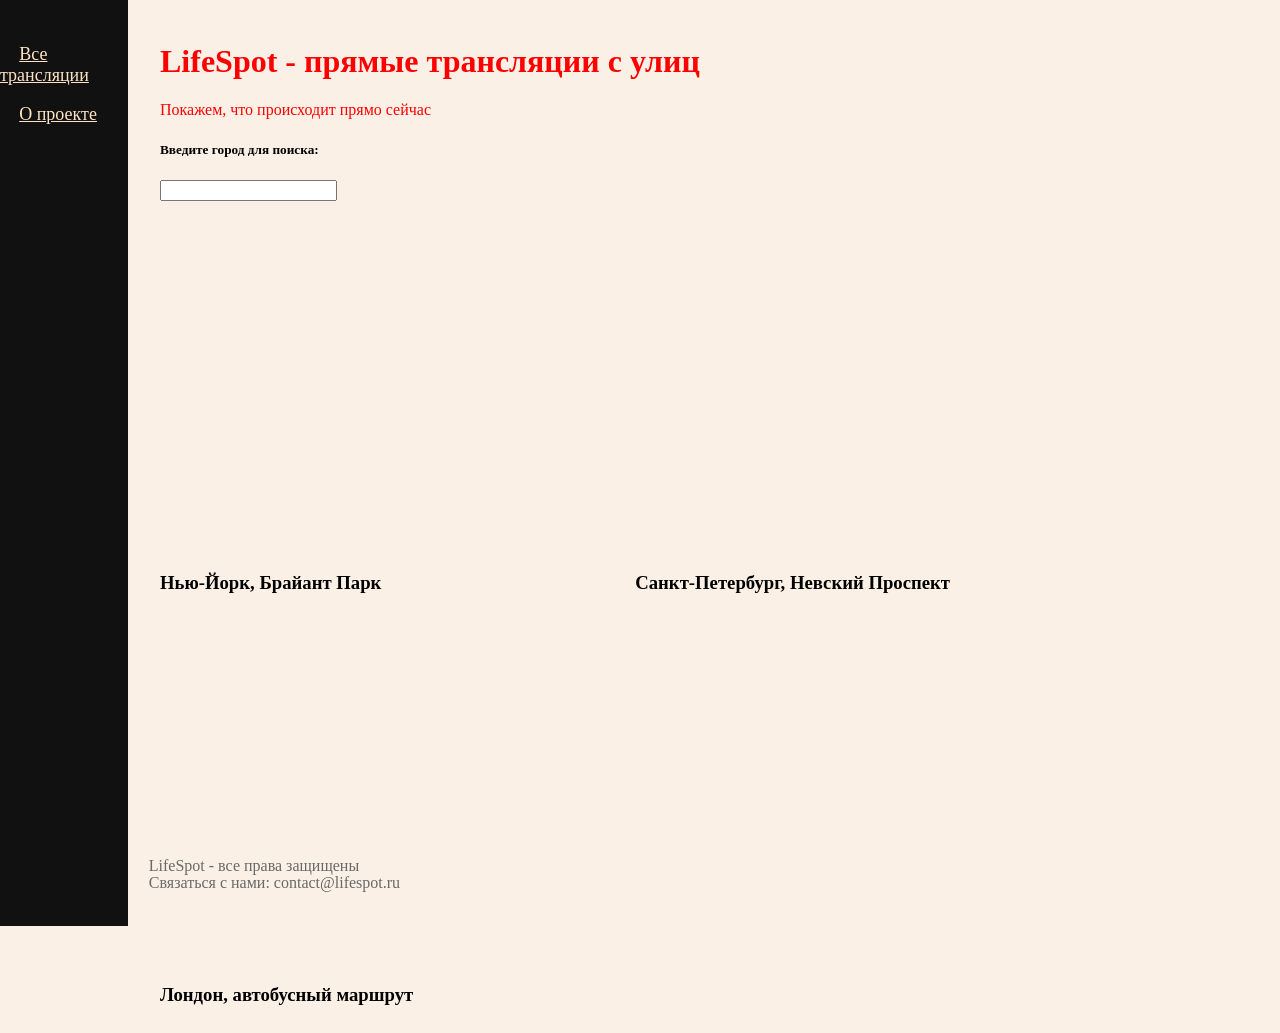
==== LifeSpot/Views/index.html @ 248f586a "done hw" ====
﻿<!DOCTYPE html>
<html lang="en">
<head>
    <meta charset="UTF-8">
    <title>LifeSpot</title>
    <!--Подключение стилей по относительному пути из внешнего файла-->
    <link href="../Static/CSS/index.css" rel="stylesheet" type="text/css" />
</head>
<body>

    <header id="header-index">
        <div class="bordered">
            <h1>LifeSpot - прямые  трансляции с улиц</h1>
            <p>Покажем, что происходит прямо сейчас</p>
        </div>
    </header>

    <aside id="sidebar">
        <div class="navbar">
            <p><a href="file:///D:/C%23%20Course/Download25/LifeSpot/Views/index.html">Все трансляции</></a> </p>
            <p><a href="file:///D:/C%23%20Course/Download25/LifeSpot/Views/index.html">О проекте</a></p>
        </div>
    </aside>

        <div class="input_container">
        <p><h5>Введите город для поиска:</h5></p>
            <!--<input style="text" size="10"/>-->   
            <input />
        </div>

        <div class="video-container">
            <iframe width="460" height="315" src="https://www.youtube.com/embed/srlpC5tmhYs" title="YouTube video player" frameborder="0" allow="accelerometer; autoplay; clipboard-write; encrypted-media; gyroscope; picture-in-picture" allowfullscreen></iframe>
            <h3 class="video-title">Нью-Йорк, Брайант Парк</h3>
        </div>
        <div class="video-container">
            <iframe width="460" height="315" src="https://www.youtube.com/embed/wCcMcaiRbhM" title="YouTube video player" frameborder="0" allow="accelerometer; autoplay; clipboard-write; encrypted-media; gyroscope; picture-in-picture" allowfullscreen></iframe>
            <h3 class="video-title">Санкт-Петербург, Невский Проспект</h3>
        </div>
        <div class="video-container">
            <iframe width="460" height="315" src="https://www.youtube.com/embed/JplMzss6_YE" title="YouTube video player" frameborder="0" allow="accelerometer; autoplay; clipboard-write; encrypted-media; gyroscope; picture-in-picture" allowfullscreen></iframe>
            <h3 class="video-title">Лондон, автобусный маршрут</h3>
        </div>

    <footer>
        <div>
            <p>LifeSpot - все права защищены</p>
            <p href="contact@lifespot.ru">Связаться с нами: contact@lifespot.ru</p>
        </div>
    </footer>
</body> 
</html>
---- LifeSpot/Static/CSS/index.css ----
﻿.video-container {
    display: inline-block; /*позволяет  нескольким контейнерам располагаться в одну строку*/
    padding-left: 1%;      /*добавляет внутренние отступы 1% род контейнера*/
    padding-top: 1%;
    margin-top: 2%;
}

.input_container {
    position: relative;
    margin: auto;
    padding-left: 1%;
}

    .input_container input:focus {
        outline: none;          /*убрали стандартную обводку*/
        border-color: darkorange;
        border-style: solid;
        border-width: 2px;
    }


*::selection{
    background-color:burlywood;
}

.navbar a{
    color:bisque;
    padding-left: 15%;
}

.navbar > p:hover {
        background-color:coral;
}
/*[id $= "index"] {
    color:brown;
}*/

/*#header-index{
    color:blueviolet;
}*/

/*[class="video-container"] {
    border-bottom: double thin red ;
        border-top: solid 2px black
}*/
header {
    color: red;
    padding-left: 1%;
    padding-top: 1.2%;
}

footer {
    position: absolute;
    bottom: 0;
    line-height: 10%;       /*размер межстрочного интервала*/
    font-size: medium;
    color: dimgrey;
    margin: auto;
}

aside {
    height: 100%; /* Высота в полный размер. Этот параметр можно убрать, если вы хотите выставлять высоту автоматически */
    width: 10%;
    position: absolute; /* Фиксированная позиция сайд-бара. Так он будет оставаться на месте при скроллинге */
    z-index: 1; /* Сайд-бар будет поверх остальных элементов */
    top: 0; /* Сайдбар будет в самой верхней части страницы */
    left: 0;
    background-color: #111; /* Черный цвет фона (задан в виде кода) */
    overflow-x: hidden; /* Отключаем горизонтальную прокрутку */
    padding-top: 2%;
    font-size: large;
    color: bisque;
}

body {
    padding-left: 11%;
}

header, footer, body, .video-container {
    background-color: linen;
}

header, footer, body, .navbar, .video-container {
    font-family:'MS Reference Sans Serif';
}
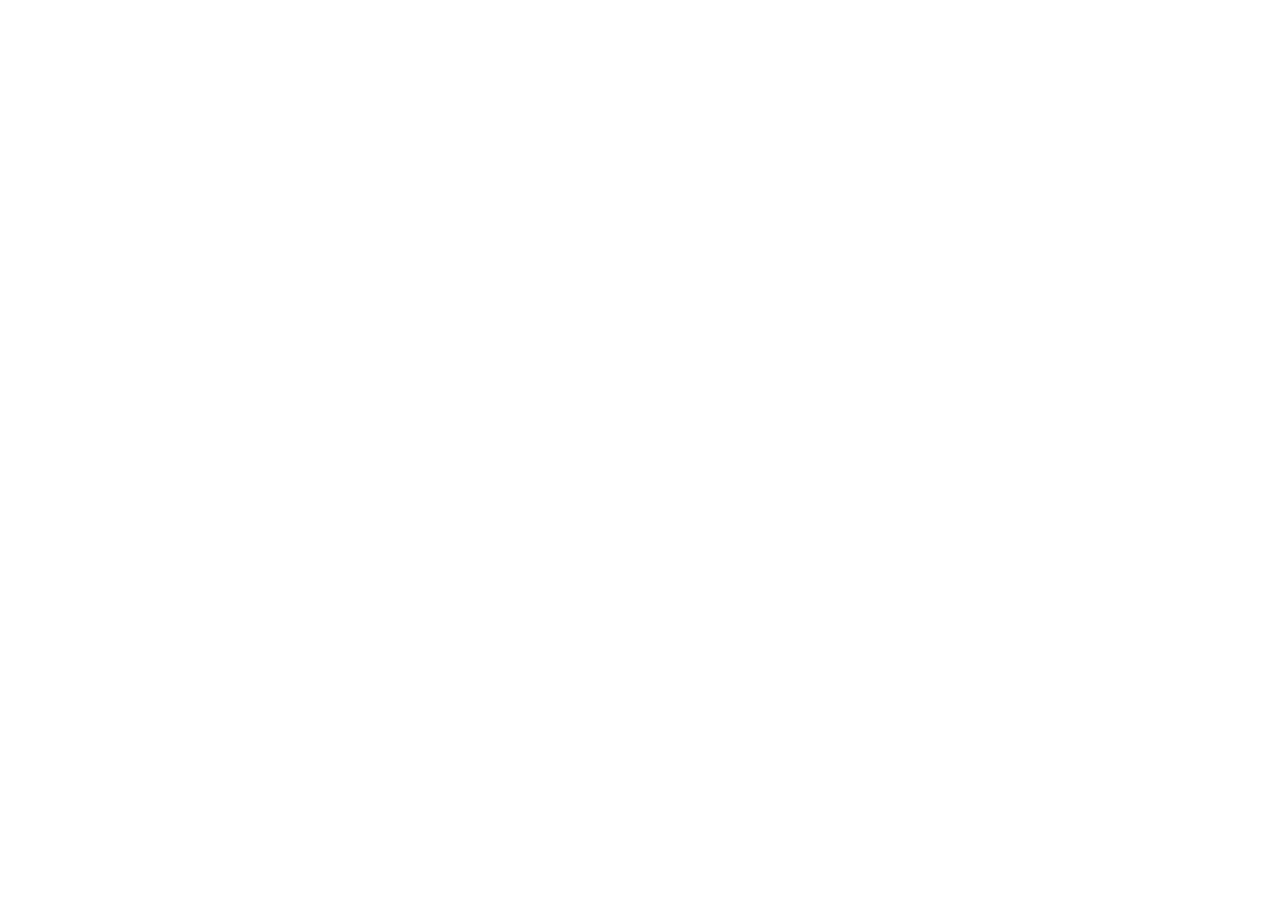
==== commit 49b1c13e: "myFinalVersionOnNewBranch" ====
--- a/LifeSpot/Views/index.html
+++ b/LifeSpot/Views/index.html
@@ -3,43 +3,57 @@
 <head>
     <meta charset="UTF-8">
     <title>LifeSpot</title>
-    <!--Подключение стилей по относительному пути из внешнего файла-->
+    <!--Подключение стилей и скриптов по относительному пути из внешнего файла-->
     <link href="../Static/CSS/index.css" rel="stylesheet" type="text/css" />
+    <script src="../Static/JS/index.js" type="text/javascript"></script>
+    <script src="../Static/JS/input.js" type="text/javascript"></script>
+    <script>
+        // Создадим и обработаем сессию
+        handleSession(checkAge);
+        // Логируем в консоль.
+        sessionLog();
+
+        // Функция объявлена через declaration      
+        function inputParseFunction()
+        {
+            /* Аргумент - значение, введённое пользователем*/
+            return document.getElementsByTagName('input')[0].value.toLowerCase();
+        }
+    </script>
 </head>
 <body>
 
     <header id="header-index">
-        <div class="bordered">
-            <h1>LifeSpot - прямые  трансляции с улиц</h1>
-            <p>Покажем, что происходит прямо сейчас</p>
-        </div>
+        <h1>LifeSpot - прямые трансляции с улиц</h1>
+        <p>Покажем, что происходит прямо сейчас</p>
     </header>
 
     <aside id="sidebar">
         <div class="navbar">
-            <p><a href="file:///D:/C%23%20Course/Download25/LifeSpot/Views/index.html">Все трансляции</></a> </p>
-            <p><a href="file:///D:/C%23%20Course/Download25/LifeSpot/Views/index.html">О проекте</a></p>
+            <!--<p><a href="file:///D:/C%23%20Course/Download25/LifeSpot/Views/index.html">Все трансляции</></a> </p>-->
+            <p><a href="http://localhost:5000">Все трансляции</></a> </p>
+            <p><a href="http://localhost:5000/about">О проекте</a></p>
         </div>
     </aside>
 
-        <div class="input_container">
+    <div class="input_container">
         <p><h5>Введите город для поиска:</h5></p>
-            <!--<input style="text" size="10"/>-->   
-            <input />
-        </div>
+        <input type="text" id="searchInput" oninput="filterContent(); " size=50% />
+        <script src="../Static/JS/input.js" type="text/javascript"></script>
+    </div>
 
-        <div class="video-container">
-            <iframe width="460" height="315" src="https://www.youtube.com/embed/srlpC5tmhYs" title="YouTube video player" frameborder="0" allow="accelerometer; autoplay; clipboard-write; encrypted-media; gyroscope; picture-in-picture" allowfullscreen></iframe>
-            <h3 class="video-title">Нью-Йорк, Брайант Парк</h3>
-        </div>
-        <div class="video-container">
-            <iframe width="460" height="315" src="https://www.youtube.com/embed/wCcMcaiRbhM" title="YouTube video player" frameborder="0" allow="accelerometer; autoplay; clipboard-write; encrypted-media; gyroscope; picture-in-picture" allowfullscreen></iframe>
-            <h3 class="video-title">Санкт-Петербург, Невский Проспект</h3>
-        </div>
-        <div class="video-container">
-            <iframe width="460" height="315" src="https://www.youtube.com/embed/JplMzss6_YE" title="YouTube video player" frameborder="0" allow="accelerometer; autoplay; clipboard-write; encrypted-media; gyroscope; picture-in-picture" allowfullscreen></iframe>
-            <h3 class="video-title">Лондон, автобусный маршрут</h3>
-        </div>
+    <div class="video-container">
+        <iframe width="460" height="315" src="https://www.youtube.com/embed/srlpC5tmhYs" title="YouTube video player" frameborder="0" allow="accelerometer; autoplay; clipboard-write; encrypted-media; gyroscope; picture-in-picture" allowfullscreen></iframe>
+        <h3 class="video-title">Нью-Йорк, Брайант Парк</h3>
+    </div>
+    <div class="video-container">
+        <iframe width="460" height="315" src="https://www.youtube.com/embed/wCcMcaiRbhM" title="YouTube video player" frameborder="0" allow="accelerometer; autoplay; clipboard-write; encrypted-media; gyroscope; picture-in-picture" allowfullscreen></iframe>
+        <h3 class="video-title">Санкт-Петербург, Невский Проспект</h3>
+    </div>
+    <div class="video-container">
+        <iframe width="460" height="315" src="https://www.youtube.com/embed/JplMzss6_YE" title="YouTube video player" frameborder="0" allow="accelerometer; autoplay; clipboard-write; encrypted-media; gyroscope; picture-in-picture" allowfullscreen></iframe>
+        <h3 class="video-title">Лондон, автобусный маршрут</h3>
+    </div>
 
     <footer>
         <div>
@@ -47,5 +61,5 @@
             <p href="contact@lifespot.ru">Связаться с нами: contact@lifespot.ru</p>
         </div>
     </footer>
-</body> 
+</body>
 </html>
--- a/LifeSpot/Static/CSS/index.css
+++ b/LifeSpot/Static/CSS/index.css
@@ -11,12 +11,18 @@
     padding-left: 1%;
 }
 
-    .input_container input:focus {
-        outline: none;          /*убрали стандартную обводку*/
-        border-color: darkorange;
-        border-style: solid;
-        border-width: 2px;
-    }
+.input_container input:focus {
+    outline: none;          /*убрали стандартную обводку*/
+    border-color: darkorange;
+    border-style: solid;
+    border-width: 2px;
+}
+
+.review-container {
+    position: static;
+    padding-left: 1%;
+    margin-top: 2%;
+}
 
 
 *::selection{
@@ -31,6 +37,13 @@
 .navbar > p:hover {
         background-color:coral;
 }
+
+.reviews, .review-button {
+    display: inline-block;
+    padding-left:1%;
+    padding-top:1%;
+    margin-top: 0.4em;
+}
 /*[id $= "index"] {
     color:brown;
 }*/
@@ -44,7 +57,7 @@
         border-top: solid 2px black
 }*/
 header {
-    color: red;
+    color:brown;
     padding-left: 1%;
     padding-top: 1.2%;
 }
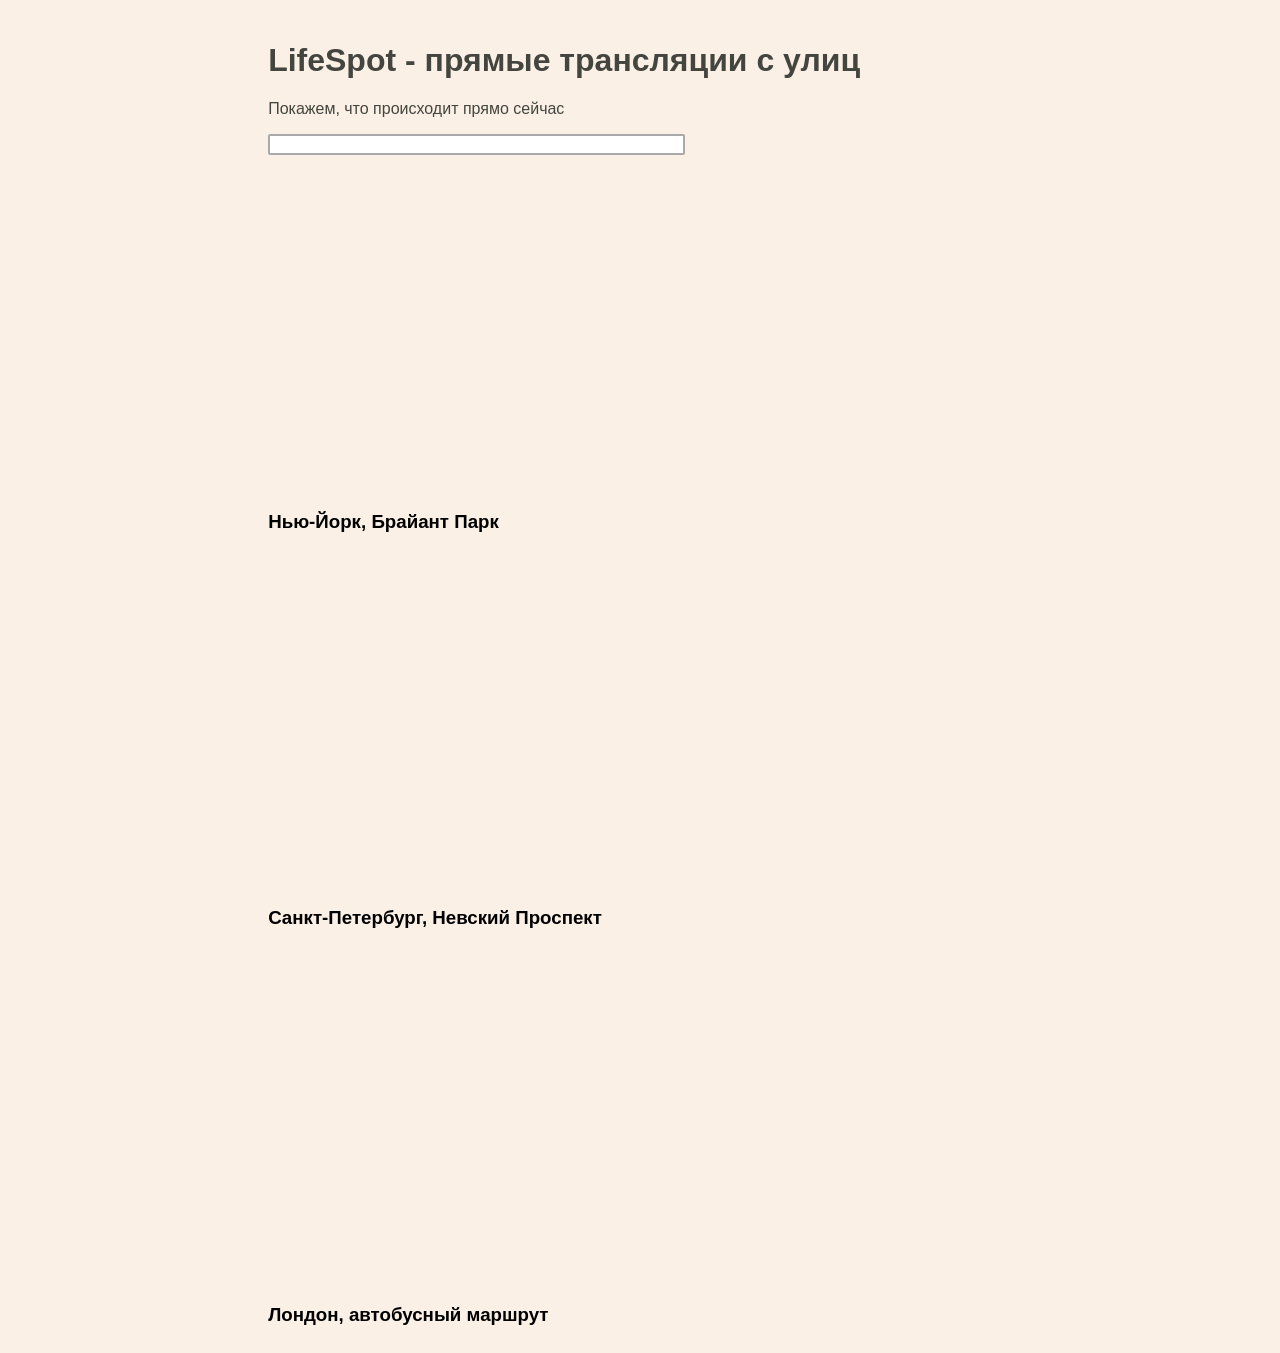
==== commit 602c0386: "doesn't work placeholders # Conflicts: #	LifeSpot/Program.cs #	LifeSpot/Startup.cs #	LifeSpot/Static" ====
--- a/LifeSpot/Views/index.html
+++ b/LifeSpot/Views/index.html
@@ -1,65 +1,53 @@
 ﻿<!DOCTYPE html>
 <html lang="en">
-<head>
-    <meta charset="UTF-8">
-    <title>LifeSpot</title>
-    <!--Подключение стилей и скриптов по относительному пути из внешнего файла-->
-    <link href="../Static/CSS/index.css" rel="stylesheet" type="text/css" />
-    <script src="../Static/JS/index.js" type="text/javascript"></script>
-    <script src="../Static/JS/input.js" type="text/javascript"></script>
-    <script>
-        // Создадим и обработаем сессию
-        handleSession(checkAge);
-        // Логируем в консоль.
-        sessionLog();
+    <head>
+        <meta charset="UTF-8">
+        <title>LifeSpot</title>
+        <link href="../Static/CSS/index.css" rel="stylesheet" type="text/css">
+        
+        <script type="text/javascript" src="../Static/JS/index.js"></script>
+        <script>
+            // сохранение сессии
+            handlingSession();
 
-        // Функция объявлена через declaration      
-        function inputParseFunction()
-        {
-            /* Аргумент - значение, введённое пользователем*/
-            return document.getElementsByTagName('input')[0].value.toLowerCase();
-        }
-    </script>
-</head>
-<body>
+            // вывод данных сессии в консоль
+            sessionLog();
 
+            // функция для получения пользовательского ввода    
+            const inputParseFunction = function(){
+                return document.getElementsByTagName('input')[0].value.toLowerCase();
+            }
+        </script>
+        
+    </head>
+    
+    <!-- Хедер страницы находится над тегом body -->
     <header id="header-index">
         <h1>LifeSpot - прямые трансляции с улиц</h1>
         <p>Покажем, что происходит прямо сейчас</p>
+        <input type="text" oninput="filterContent()" size=50%>
     </header>
-
-    <aside id="sidebar">
-        <div class="navbar">
-            <!--<p><a href="file:///D:/C%23%20Course/Download25/LifeSpot/Views/index.html">Все трансляции</></a> </p>-->
-            <p><a href="http://localhost:5000">Все трансляции</></a> </p>
-            <p><a href="http://localhost:5000/about">О проекте</a></p>
+    
+    <!--SIDEBAR-->
+    
+    <body>
+        <div class="bordered">
+            <div class="video-container">
+                <!--document.getElementsByTagName('h3')[1].parentNode;
+                & document.getElementsByClassName('bordered')[0].children[0] выведет нас на
+                <div class="video-container"> !-->
+                <iframe width="560" height="315" src="https://www.youtube.com/embed/srlpC5tmhYs" title="YouTube video player" frameborder="0" allow="accelerometer; autoplay; clipboard-write; encrypted-media; gyroscope; picture-in-picture" allowfullscreen></iframe>
+                <h3>Нью-Йорк, Брайант Парк</h3>
+            </div>
+            <div class="video-container">
+                <iframe width="560" height="315" src="https://www.youtube.com/embed/wCcMcaiRbhM" title="YouTube video player" frameborder="0" allow="accelerometer; autoplay; clipboard-write; encrypted-media; gyroscope; picture-in-picture" allowfullscreen></iframe>
+                <h3>Санкт-Петербург, Невский Проспект</h3>
+            </div>
+            <div class="video-container">
+                <iframe width="560" height="315" src="https://www.youtube.com/embed/muVgPUnU7qA" title="YouTube video player" frameborder="0" allow="accelerometer; autoplay; clipboard-write; encrypted-media; gyroscope; picture-in-picture" allowfullscreen></iframe>
+                <h3>Лондон, автобусный маршрут</h3>
+            </div>
         </div>
-    </aside>
-
-    <div class="input_container">
-        <p><h5>Введите город для поиска:</h5></p>
-        <input type="text" id="searchInput" oninput="filterContent(); " size=50% />
-        <script src="../Static/JS/input.js" type="text/javascript"></script>
-    </div>
-
-    <div class="video-container">
-        <iframe width="460" height="315" src="https://www.youtube.com/embed/srlpC5tmhYs" title="YouTube video player" frameborder="0" allow="accelerometer; autoplay; clipboard-write; encrypted-media; gyroscope; picture-in-picture" allowfullscreen></iframe>
-        <h3 class="video-title">Нью-Йорк, Брайант Парк</h3>
-    </div>
-    <div class="video-container">
-        <iframe width="460" height="315" src="https://www.youtube.com/embed/wCcMcaiRbhM" title="YouTube video player" frameborder="0" allow="accelerometer; autoplay; clipboard-write; encrypted-media; gyroscope; picture-in-picture" allowfullscreen></iframe>
-        <h3 class="video-title">Санкт-Петербург, Невский Проспект</h3>
-    </div>
-    <div class="video-container">
-        <iframe width="460" height="315" src="https://www.youtube.com/embed/JplMzss6_YE" title="YouTube video player" frameborder="0" allow="accelerometer; autoplay; clipboard-write; encrypted-media; gyroscope; picture-in-picture" allowfullscreen></iframe>
-        <h3 class="video-title">Лондон, автобусный маршрут</h3>
-    </div>
-
-    <footer>
-        <div>
-            <p>LifeSpot - все права защищены</p>
-            <p href="contact@lifespot.ru">Связаться с нами: contact@lifespot.ru</p>
-        </div>
-    </footer>
-</body>
-</html>+    </body>
+    <!--FOOTER-->
+</html>
--- a/LifeSpot/Static/CSS/index.css
+++ b/LifeSpot/Static/CSS/index.css
@@ -1,100 +1,102 @@
-﻿.video-container {
-    display: inline-block; /*позволяет  нескольким контейнерам располагаться в одну строку*/
-    padding-left: 1%;      /*добавляет внутренние отступы 1% род контейнера*/
-    padding-top: 1%;
-    margin-top: 2%;
+/* Комбинированный селектор - применяется ко всем элементам */
+header,footer,aside,body,.navbar,.video-container{
+    font-family: "Helvetica 65 Medium", sans-serif;
 }
 
-.input_container {
-    position: relative;
-    margin: auto;
-    padding-left: 1%;
+header,footer,body,.video-container{
+    background-color: linen;
 }
 
-.input_container input:focus {
-    outline: none;          /*убрали стандартную обводку*/
-    border-color: darkorange;
-    border-style: solid;
-    border-width: 2px;
+/* Компоненты iframe со встроенным видео */
+.video-container{
+    display: inline-block;
+    margin-top: 0.5em;
+    padding-left: 1%;
+    padding-top: 1%;
 }
 
-.review-container {
-    position: static;
+.review-container,.review-button{
+    display: inline-block;
+    margin-top: 0.5em;
     padding-left: 1%;
-    margin-top: 2%;
+    padding-top: 1%;
+}
+
+.review-text{
+    display: block;
+    margin-top: 0.5em;
+    padding-left: 1%;
+    padding-top: 1%;
 }
 
 
-*::selection{
-    background-color:burlywood;
-}
-
-.navbar a{
-    color:bisque;
+/* Стили панели навигации */
+.navbar p{
+    color: darkgray;
     padding-left: 15%;
 }
 
-.navbar > p:hover {
-        background-color:coral;
+/* Стили панели навигации при наведении мышью */
+.navbar p:hover{
+    color: aliceblue;
 }
 
-.reviews, .review-button {
-    display: inline-block;
-    padding-left:1%;
-    padding-top:1%;
-    margin-top: 0.4em;
-}
-/*[id $= "index"] {
-    color:brown;
-}*/
-
-/*#header-index{
-    color:blueviolet;
-}*/
-
-/*[class="video-container"] {
-    border-bottom: double thin red ;
-        border-top: solid 2px black
-}*/
-header {
-    color:brown;
+/* Глобальные стили для хедеров на всём сайте */
+header{
+    color: black;
     padding-left: 1%;
     padding-top: 1.2%;
 }
+/* Стиль хедера для главной страницы имеет приоритет, 
+так как используется селектор по идентификатору */
+#header-index{
+    color: #44453f;
+}
 
+/* Стили футера */
 footer {
-    position: absolute;
+    position: relative;
     bottom: 0;
-    line-height: 10%;       /*размер межстрочного интервала*/
     font-size: medium;
     color: dimgrey;
-    margin: auto;
+    line-height: 66%;
+    padding-left: 1%;
+    padding-bottom: 1%;
+    margin-top: auto;
 }
 
-aside {
-    height: 100%; /* Высота в полный размер. Этот параметр можно убрать, если вы хотите выставлять высоту автоматически */
+aside{
+    min-height: 100vh; /* Высота в полный размер. Этот параметр можно убрать, если вы хотите выставлять высоту автоматически */
     width: 10%;
+    min-width: 200px;
+    z-index: 1;
     position: absolute; /* Фиксированная позиция сайд-бара. Так он будет оставаться на месте при скроллинге */
-    z-index: 1; /* Сайд-бар будет поверх остальных элементов */
     top: 0; /* Сайдбар будет в самой верхней части страницы */
     left: 0;
     background-color: #111; /* Черный цвет фона (задан в виде кода) */
     overflow-x: hidden; /* Отключаем горизонтальную прокрутку */
     padding-top: 2%;
     font-size: large;
-    color: bisque;
 }
 
-body {
-    padding-left: 11%;
+body{
+    padding-left: 250px;
+    height: 100%;
+    min-height: 100vh;
+    display: flex;
+    flex-direction: column;
 }
 
-header, footer, body, .video-container {
-    background-color: linen;
+a{
+    text-decoration: none;
 }
 
-header, footer, body, .navbar, .video-container {
-    font-family:'MS Reference Sans Serif';
+input {
+    border: 2px solid darkgrey;
+    border-radius: 2px;
+    outline: none;
 }
 
-
+input:focus {
+    border: 2px solid dimgrey;
+}
